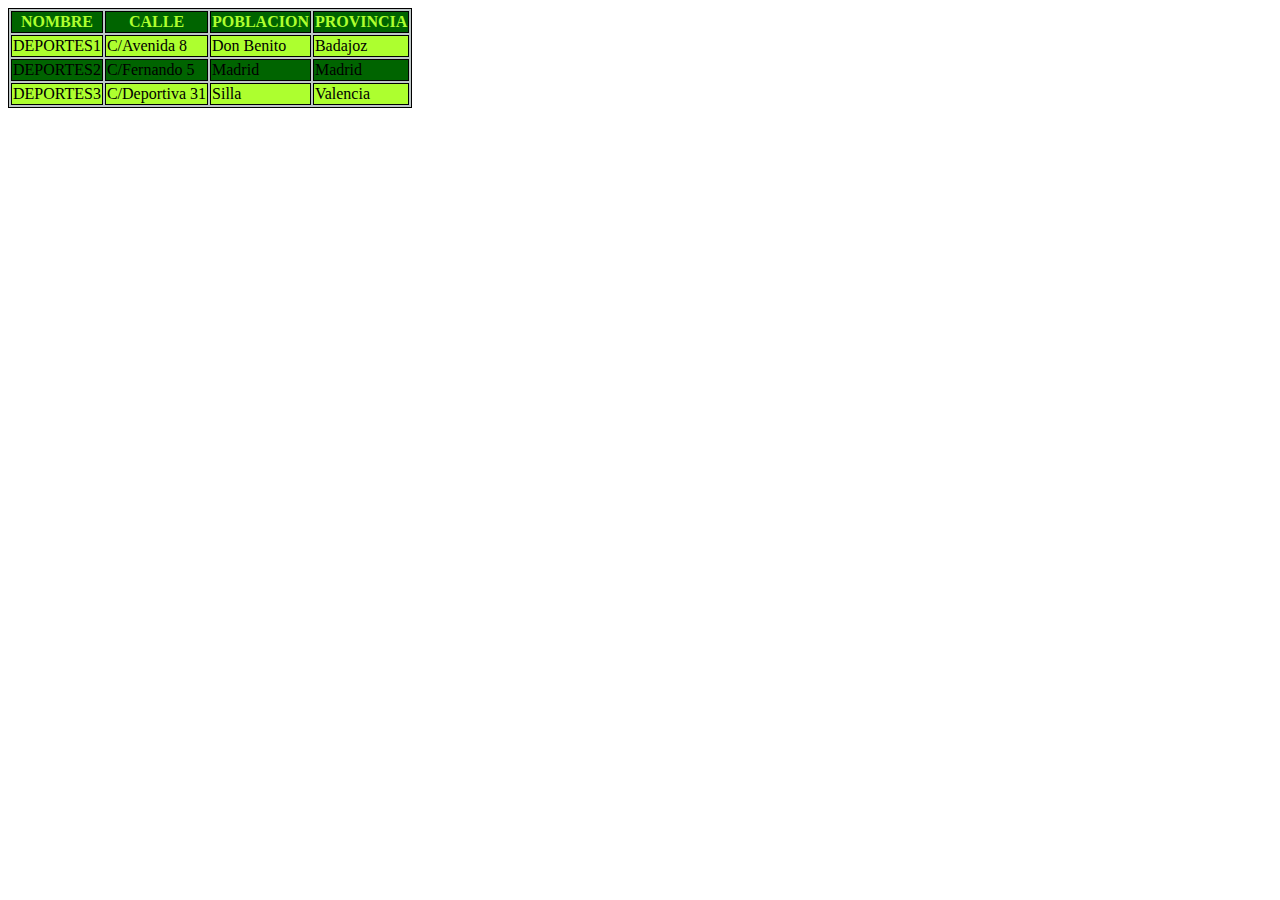
==== reto11/index.html @ 2304df91 "Ejercicio 11 CSS" ====
<!DOCTYPE html>
<html lang="en">
<head>
    <meta charset="UTF-8">
    <meta http-equiv="X-UA-Compatible" content="IE=edge">
    <meta name="viewport" content="width=device-width, initial-scale=1.0">
    <title>Document</title>
    <link rel="stylesheet" href="./css/style.css">
</head>
<body>
    <table>
        <tr>
            <th>NOMBRE</th>
            <th>CALLE</th>
            <th>POBLACION</th>
            <th>PROVINCIA</th>
        </tr>
        <tr>
            <td>DEPORTES1</td>
            <td>C/Avenida 8</td>
            <td>Don Benito</td>
            <td>Badajoz</td>
        </tr>
        
        <tr> 
            <td class="verde" id="verdes">DEPORTES2</td>
            <td class="verde" id="verdes">C/Fernando 5</td>
            <td class="verde" id="verdes">Madrid</td>
            <td class="verde" id="verdes">Madrid</td>
        </tr> 
    </div>
        <tr>
            <td>DEPORTES3</td>
            <td>C/Deportiva 31</td>
            <td>Silla</td>
            <td>Valencia</td>
        </tr>
    </table>
    
</body>
</html>
---- reto11/css/style.css ----
table {
border-style: outset;
 border:1px solid rgb(0, 0, 0); 
 background-color: rgb(190, 199, 199);
 
}



td {

    border:1px  solid black;
    background-color: greenyellow;
}

th {
color: greenyellow;
border: 1px solid black;
background-color: darkgreen;

}

.verde {

    background-color: darkgreen
}
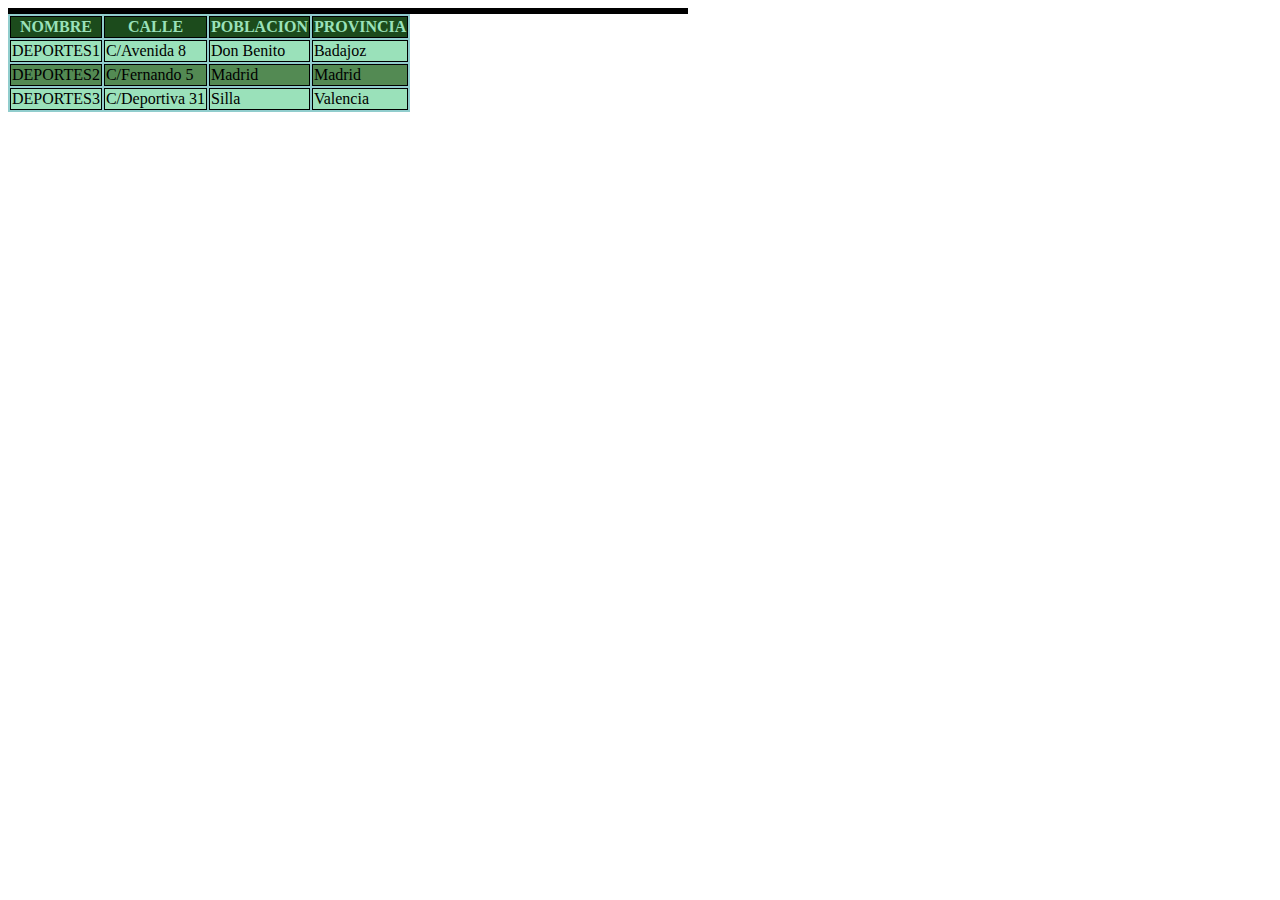
==== commit 8b61776c: "Modificaciones baratas reto11" ====
--- a/reto11/index.html
+++ b/reto11/index.html
@@ -8,7 +8,10 @@
     <link rel="stylesheet" href="./css/style.css">
 </head>
 <body>
+    
+    <div class="contenedor1" id="contenedor"></div>
     <table>
+        
         <tr>
             <th>NOMBRE</th>
             <th>CALLE</th>
@@ -35,7 +38,9 @@
             <td>Silla</td>
             <td>Valencia</td>
         </tr>
+    
     </table>
+</div>
     
 </body>
 </html>--- a/reto11/css/style.css
+++ b/reto11/css/style.css
@@ -1,26 +1,34 @@
 table {
-border-style: outset;
- border:1px solid rgb(0, 0, 0); 
- background-color: rgb(190, 199, 199);
+ border-style: outset;
+ border:1px rgb(0, 0, 0); 
+ background-color: rgb(145, 205, 205);
  
 }
 
+div {
+border-style:outset; 
+padding: auto;
+width: 53.3%;
+height: 100%;
+border: 3px solid;
+
+}
 
 
 td {
 
     border:1px  solid black;
-    background-color: greenyellow;
+    background-color: rgb(154, 225, 186);
 }
 
 th {
-color: greenyellow;
+color:rgb(154, 225, 186);
 border: 1px solid black;
-background-color: darkgreen;
+background-color: rgb(28, 75, 28);
 
 }
 
 .verde {
 
-    background-color: darkgreen
+    background-color:  rgb(83, 138, 83);
 }
